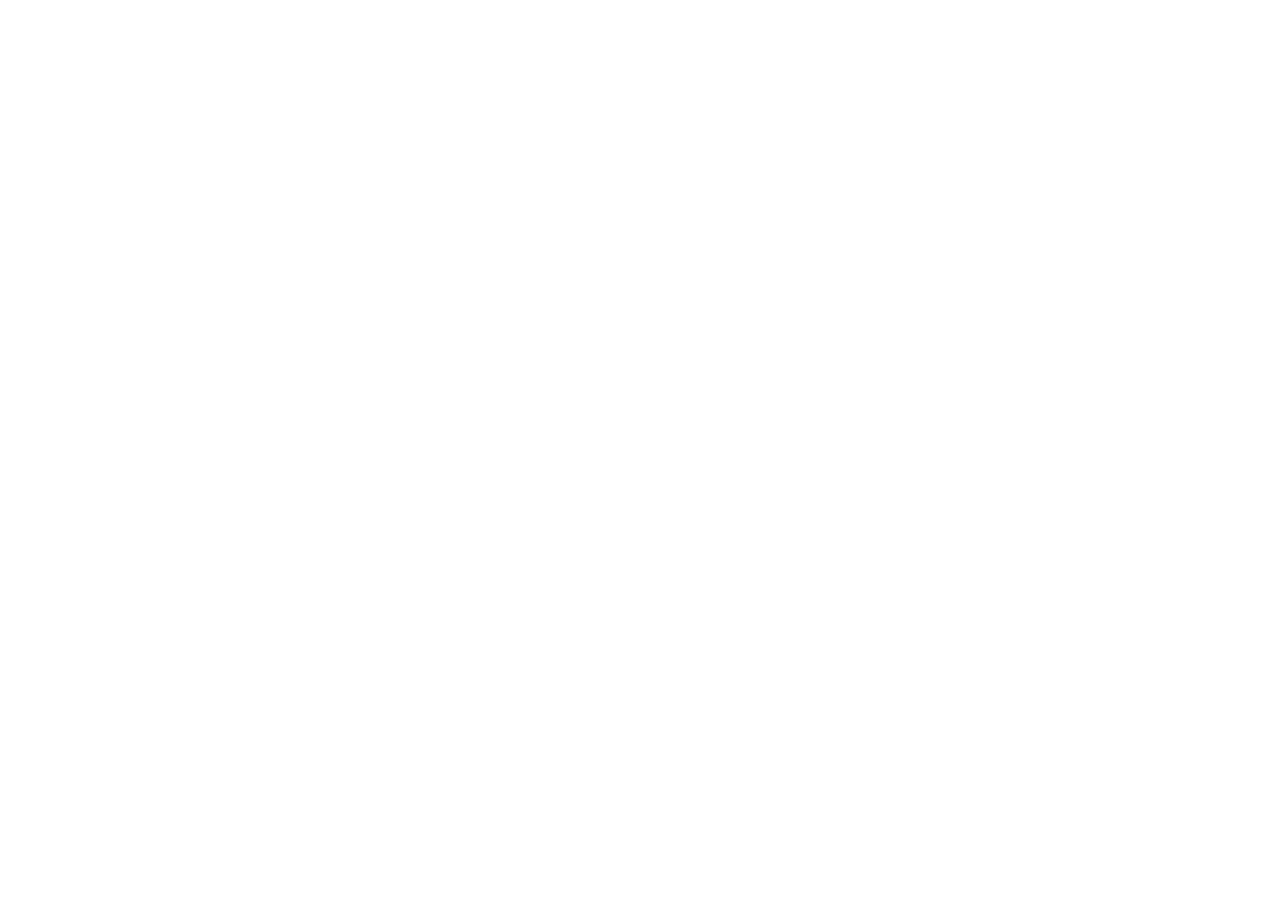
==== vue/index.html @ 1f60dc2e "trying to add vue project" ====
<!doctype html><html lang=""><head><meta charset="utf-8"><meta http-equiv="X-UA-Compatible" content="IE=edge"><meta name="viewport" content="width=device-width,initial-scale=1"><link rel="icon" href="/favicon.ico"><title>project1</title><script defer="defer" src="/js/chunk-vendors.11c0f374.js"></script><script defer="defer" src="/js/app.cb0b9778.js"></script><link href="/css/app.61cf746b.css" rel="stylesheet"></head><body><noscript><strong>We're sorry but project1 doesn't work properly without JavaScript enabled. Please enable it to continue.</strong></noscript><div id="app"></div></body></html>
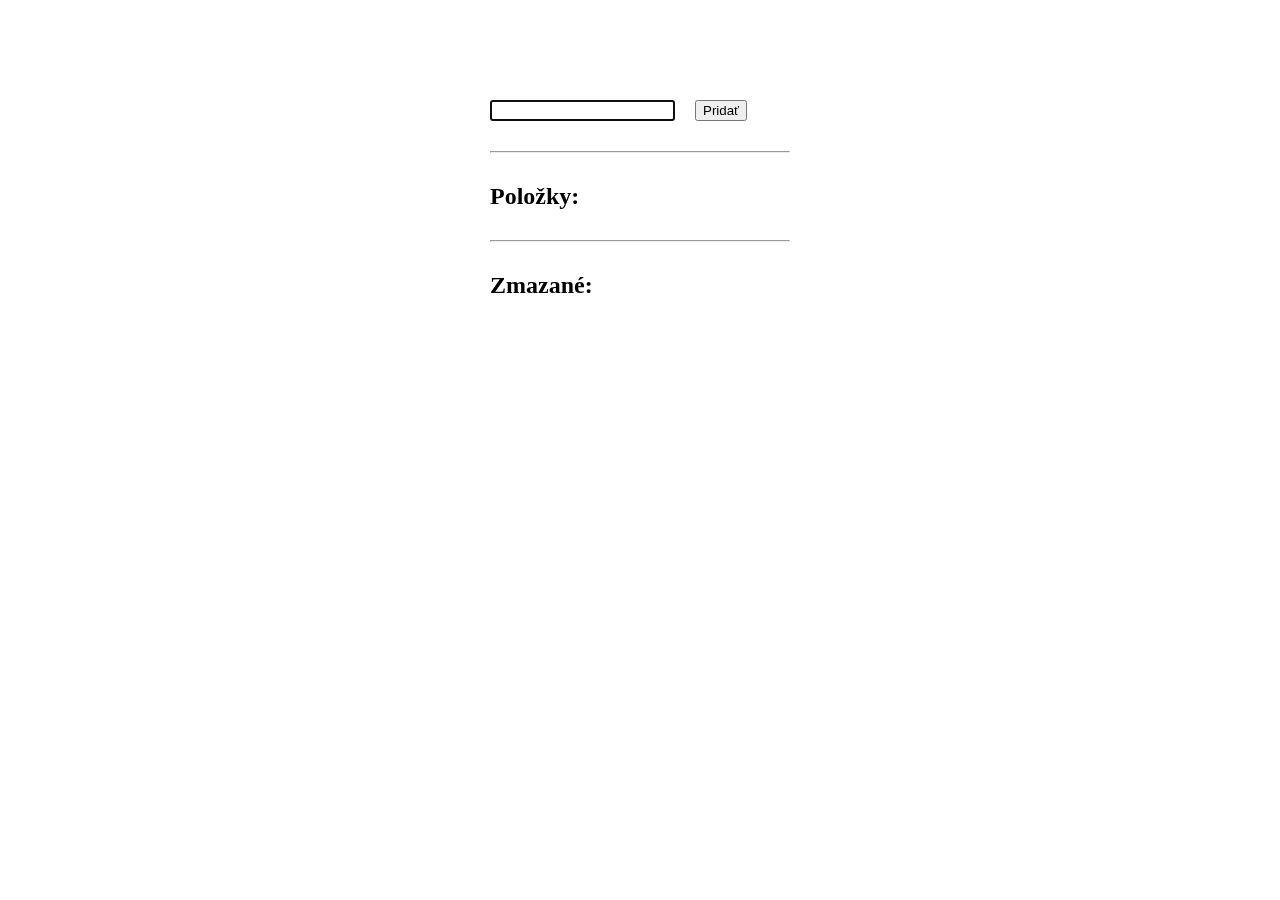
==== commit aff73168: "updated vue project" ====
--- a/vue/index.html
+++ b/vue/index.html
@@ -1 +1 @@
-<!doctype html><html lang=""><head><meta charset="utf-8"><meta http-equiv="X-UA-Compatible" content="IE=edge"><meta name="viewport" content="width=device-width,initial-scale=1"><link rel="icon" href="/favicon.ico"><title>project1</title><script defer="defer" src="/js/chunk-vendors.11c0f374.js"></script><script defer="defer" src="/js/app.cb0b9778.js"></script><link href="/css/app.61cf746b.css" rel="stylesheet"></head><body><noscript><strong>We're sorry but project1 doesn't work properly without JavaScript enabled. Please enable it to continue.</strong></noscript><div id="app"></div></body></html>+<!doctype html><html lang=""><head><meta charset="utf-8"><meta http-equiv="X-UA-Compatible" content="IE=edge"><meta name="viewport" content="width=device-width,initial-scale=1"><link rel="icon" href="/vue/favicon.ico"><title>project1</title><script defer="defer" src="/vue/js/chunk-vendors.11c0f374.js"></script><script defer="defer" src="/vue/js/app.cb0b9778.js"></script><link href="/vue/css/app.61cf746b.css" rel="stylesheet"></head><body><noscript><strong>We're sorry but project1 doesn't work properly without JavaScript enabled. Please enable it to continue.</strong></noscript><div id="app"></div></body></html>--- a/vue/css/app.61cf746b.css
+++ b/vue/css/app.61cf746b.css
@@ -0,0 +1 @@
+body,h2{margin:0}hr{margin:30px 0}li{border-bottom:1px dotted #000}.deleted-item{text-decoration:line-through}.delete-btn{border:none;background-color:red;padding:3px 5px;margin:2px;border-radius:3px;height:-moz-fit-content;height:fit-content;display:inline-block;font-family:Arial,Helvetica,sans-serif}.delete-btn:hover{color:#fff}.undeleted-text{display:inline-block;width:200px;word-wrap:break-word}.undeleted-li{display:flex;-moz-column-gap:10px;column-gap:10px;width:100%;height:-moz-max-content;height:max-content}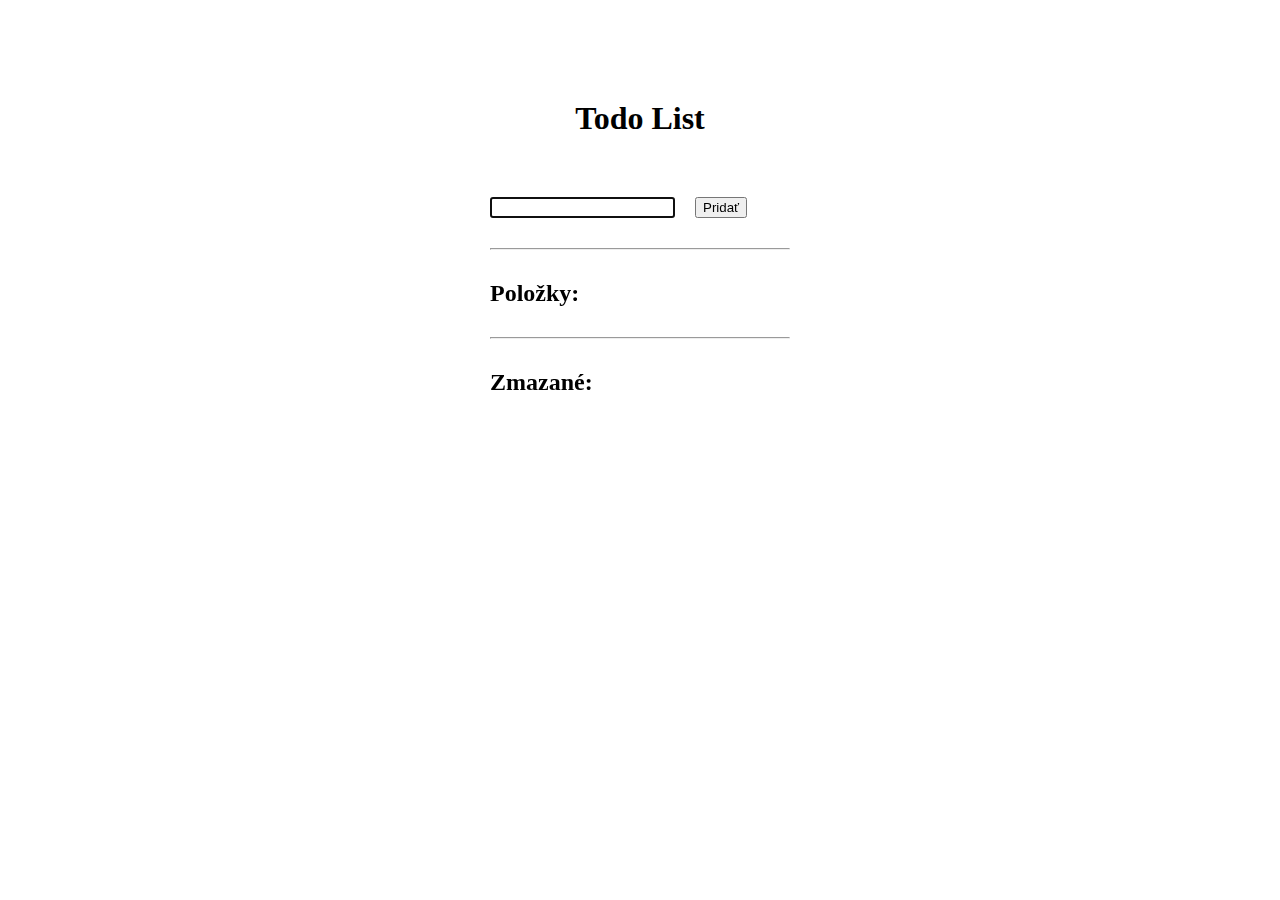
==== commit 71ded435: "added header to todo list" ====
--- a/vue/index.html
+++ b/vue/index.html
@@ -1 +1 @@
-<!doctype html><html lang=""><head><meta charset="utf-8"><meta http-equiv="X-UA-Compatible" content="IE=edge"><meta name="viewport" content="width=device-width,initial-scale=1"><link rel="icon" href="/vue/favicon.ico"><title>project1</title><script defer="defer" src="/vue/js/chunk-vendors.11c0f374.js"></script><script defer="defer" src="/vue/js/app.cb0b9778.js"></script><link href="/vue/css/app.61cf746b.css" rel="stylesheet"></head><body><noscript><strong>We're sorry but project1 doesn't work properly without JavaScript enabled. Please enable it to continue.</strong></noscript><div id="app"></div></body></html>+<!doctype html><html lang=""><head><meta charset="utf-8"><meta http-equiv="X-UA-Compatible" content="IE=edge"><meta name="viewport" content="width=device-width,initial-scale=1"><link rel="icon" href="/vue/favicon.ico"><title>project1</title><script defer="defer" src="/vue/js/chunk-vendors.11c0f374.js"></script><script defer="defer" src="/vue/js/app.404b5d25.js"></script><link href="/vue/css/app.61cf746b.css" rel="stylesheet"></head><body><noscript><strong>We're sorry but project1 doesn't work properly without JavaScript enabled. Please enable it to continue.</strong></noscript><div id="app"></div></body></html>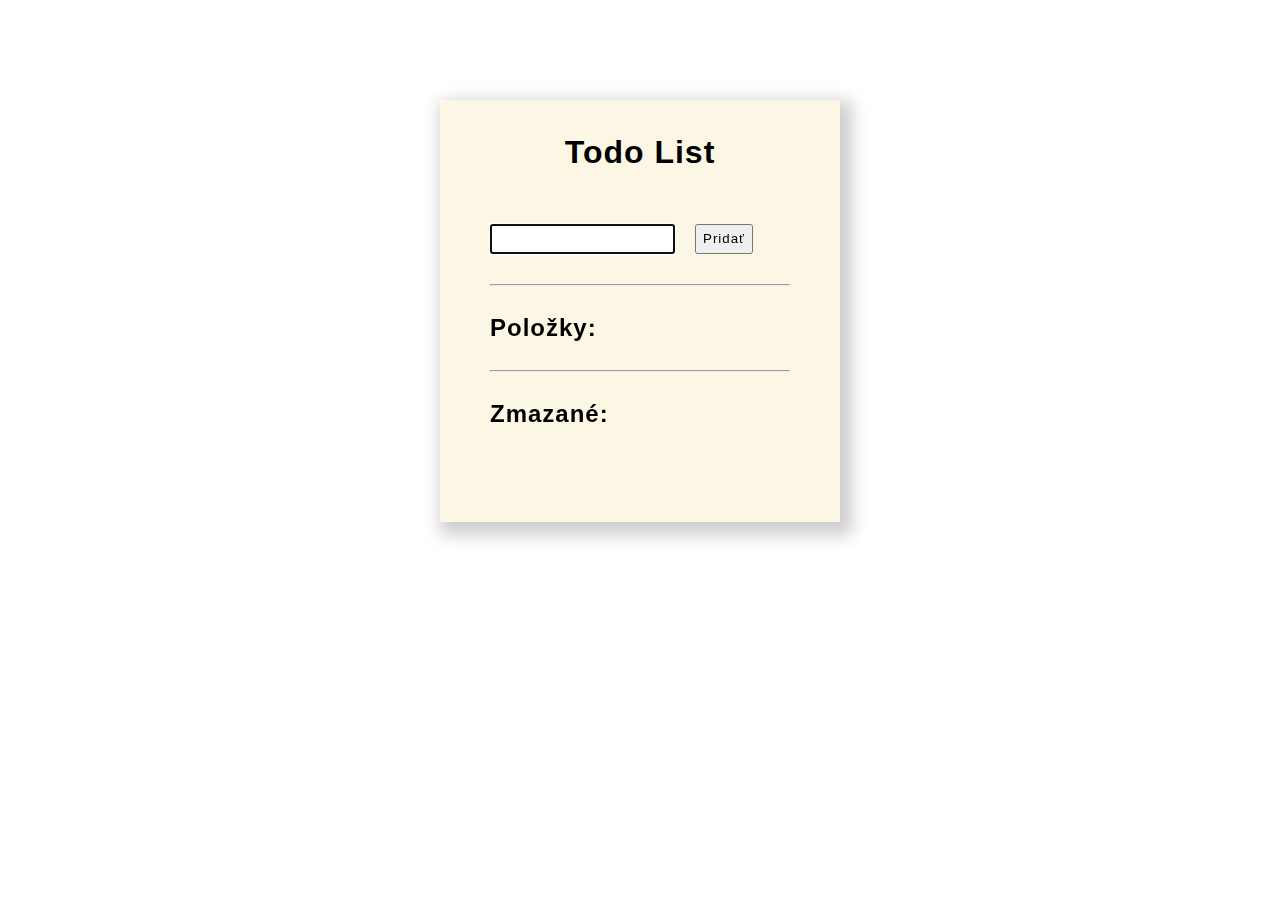
==== commit ee97d36c: "updated vue project 1" ====
--- a/vue/index.html
+++ b/vue/index.html
@@ -1 +1 @@
-<!doctype html><html lang=""><head><meta charset="utf-8"><meta http-equiv="X-UA-Compatible" content="IE=edge"><meta name="viewport" content="width=device-width,initial-scale=1"><link rel="icon" href="/vue/favicon.ico"><title>project1</title><script defer="defer" src="/vue/js/chunk-vendors.11c0f374.js"></script><script defer="defer" src="/vue/js/app.404b5d25.js"></script><link href="/vue/css/app.61cf746b.css" rel="stylesheet"></head><body><noscript><strong>We're sorry but project1 doesn't work properly without JavaScript enabled. Please enable it to continue.</strong></noscript><div id="app"></div></body></html>+<!doctype html><html lang=""><head><meta charset="utf-8"><meta http-equiv="X-UA-Compatible" content="IE=edge"><meta name="viewport" content="width=device-width,initial-scale=1"><link rel="icon" href="/vue/favicon.ico"><title>project1</title><script defer="defer" src="/vue/js/chunk-vendors.11c0f374.js"></script><script defer="defer" src="/vue/js/app.b6e551a3.js"></script><link href="/vue/css/app.1f9c004c.css" rel="stylesheet"></head><body><noscript><strong>We're sorry but project1 doesn't work properly without JavaScript enabled. Please enable it to continue.</strong></noscript><div id="app"></div></body></html>--- a/vue/css/app.1f9c004c.css
+++ b/vue/css/app.1f9c004c.css
@@ -0,0 +1 @@
+*{font-family:SF Pro Display,sans-serif;line-height:24px;letter-spacing:1px}body,h2{margin:0}hr{margin:30px 0}li{border-bottom:1px solid #a2d4db}#main-content{width:300px;background-color:#fcf6e5;padding:40px 50px 80px 50px;box-shadow:6px 7px 16px 6px rgba(0,0,0,.2)}#heading{width:-moz-fit-content;width:fit-content;margin:auto;margin-bottom:60px}#input-field{margin-right:20px}.center{width:100%}.center>*{margin:auto}.margin-top-100{margin-top:100px}.delete-btn{border:none;background-color:red;padding:3px 5px;margin:2px;border-radius:3px;height:-moz-fit-content;height:fit-content;display:inline-block;font-family:Arial,Helvetica,sans-serif}.delete-btn:hover{color:#fff;font-weight:700;margin:2px 1px}.valid-item{display:inline-block;align-self:center}.deleted-item,.valid-item{width:200px;word-wrap:break-word}.deleted-item{text-decoration:line-through}.undeleted-li{-moz-column-gap:10px;column-gap:10px;width:100%;height:-moz-max-content;height:max-content}